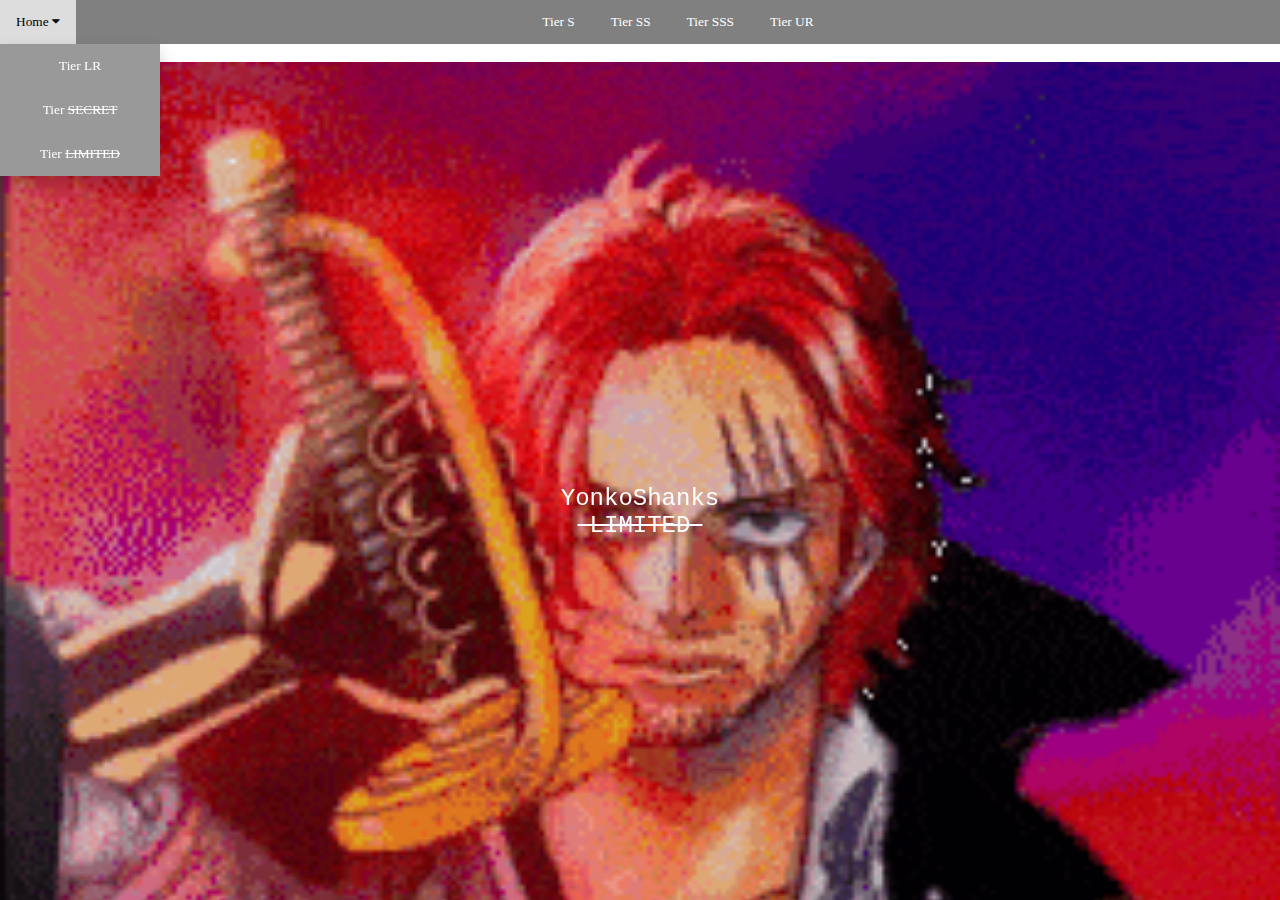
==== index.html @ cc110572 "Add files via upload" ====
<!DOCTYPE html>
<html>
  <head>
    <title>MarsCode</title>
    <meta charset="utf-8">
    <meta name="viewport" content="width=device-width">
    <link rel="stylesheet" type="text/css" href="style.css">
    <link rel="stylesheet" href="https://cdnjs.cloudflare.com/ajax/libs/font-awesome/4.7.0/css/font-awesome.min.css">
  </head>
  <body>
    <ul class="navbar">
      <li><a href="tier s.html">Tier S</a></li>
      <li><a href="tier ss.html">Tier SS</a></li>
      <li><a href="tier sss.html">Tier SSS</a></li>
      <li><a href="tier ur.html">Tier UR</a></li>
      <li class="dropdown">
        <a href="index.html" class="dropbtn">Home <i class="fa fa-caret-down"></i></a>
        <div class="dropdown-content">
        <a href="tierlr.html">Tier LR</a>
        <a href="secret.html">Tier <del>SECRET</del></a>
        <a href="limited.html">Tier <del>LIMITED</del></a>
        </div>
      </li>
    </ul>
    <div class="slideshow-container">
      <div class="slide-container">
      <img class="slide-image" src="garou limited.gif" alt="garou">
      <div class="slide-text">CosmicGarou <br><del class="animated">&ensp;LIMITED&ensp;</del></div>
      <div class="slide-container">
      <img class="slide-image" src="yonkoShanks LIMITED.gif" alt="mob">
      <div class="slide-text">YonkoShanks <br><del class="animated">&ensp;LIMITED&ensp;</del></div>
      <div class="slide-container">
      <img class="slide-image" src="saitama secret.gif" alt="saitama">
      <div class="slide-text">BaldyMode <br><del class="animated">&ensp;SECRET&ensp;</del></div>
      </div>
      </div>

      <div class="slide-indicators">
        <div class="slide-indicator active"></div>
        <div class="slide-indicator"></div>
        <div class="slide-indicator"></div>
      </div>
    </div>
    <script type="text/javascript" src="script.js"></script>
  </body>
</html>
---- style.css ----
body, html {
  height: 100%;
  margin: 0;
  overflow: hidden;
}

.navbar {
  list-style-type: none;
  margin: 0;
  padding: 0;
  overflow: hidden;
  background-color: grey;
  text-align: center;
}

.navbar li {
  display: inline-block;
  margin-right: 0%;
}

.navbar li a{
  display: block;
  color: white;
  text-align: center;
  padding: 14px 16px;
  text-decoration: none;
  font-family: cursive;
  font-size: smaller;
}

.navbar li a:hover {
  background-color: #ddd;
  color: black;
}

.navbar li a:active {
  background-color: #ddd;
}
/* navbar done*/

.dropdown {
  float: left;
  overflow: hidden;
}

.dropdown-content {
  display: none;
  position: absolute;
  background-color: #999;
  min-width: 160px;
  box-shadow: 0px 8px 16px 0px rgba( 0, 0, 0, 0.2);
  z-index: 1;
}

.dropdown-content a {
  color: black;
  padding: 12px 16px;
  text-decoration: none;
  display: block;
  text-align: left;
}

.dropdown-content a:hover {
  background-color: #f1f1f1;
}

.dropdown:hover .dropdown-content {
  display: block;
}

.dropdown:hover .dropbtn {
  background-color: #ddd;
}

.dropbtn {
  font-family: cursive;
  font-size: smaller;
  background-color: grey;
  color: white;
  padding: 16px;
  font-size: 16px;
  border: none;
  cursor: pointer;
}
/*dropdown done*/

/*slide done*/
.slideshow-container {
  position: fixed;
  left: 0;
  width: 100%;
  height: 100%;
  overflow: hidden;
}

.slide-container {
  position: relative;
  width: 100%;
  height: 100%;
}

.slide-image {
  width: 100%;
  height: 100%;
  object-fit: cover;
}

.slide-text {
  position: absolute;
  top: 50%;
  left: 50%;
  transform: translate(-50%, -50%);
  color: white;
  font-size: 24px;
  text-align: center;
  font-family: 'Courier New', Courier, monospace;
}

.slide-indicators {
  position: absolute;
  bottom: 20px;
  left: 50%;
  transform: translateX(-50%);
  display: flex;
}

.slide-indicator {
  width: 12px;
  height: 12px;
  background-color: #bbb;
  border-radius: 50%;
  margin: 0 6px;
  cursor: pointer;
}

.slide-indicator.active {
  background-color: #717171;
}

@keyframes animated-font {
  0% {
    color: white;
    text-shadow : 0 0 20px white;
  }
  40% {
    color: black;
    text-shadow: 0 0 20px black;
  }
  80% {
    color : black;
    text-shadow: 0 0 20px white;
  }
  100% {
    color: white;
    text-shadow : 0 0 20px white;
  }
}

.animated {
  animation: animated-font 0.5s infinite;
}
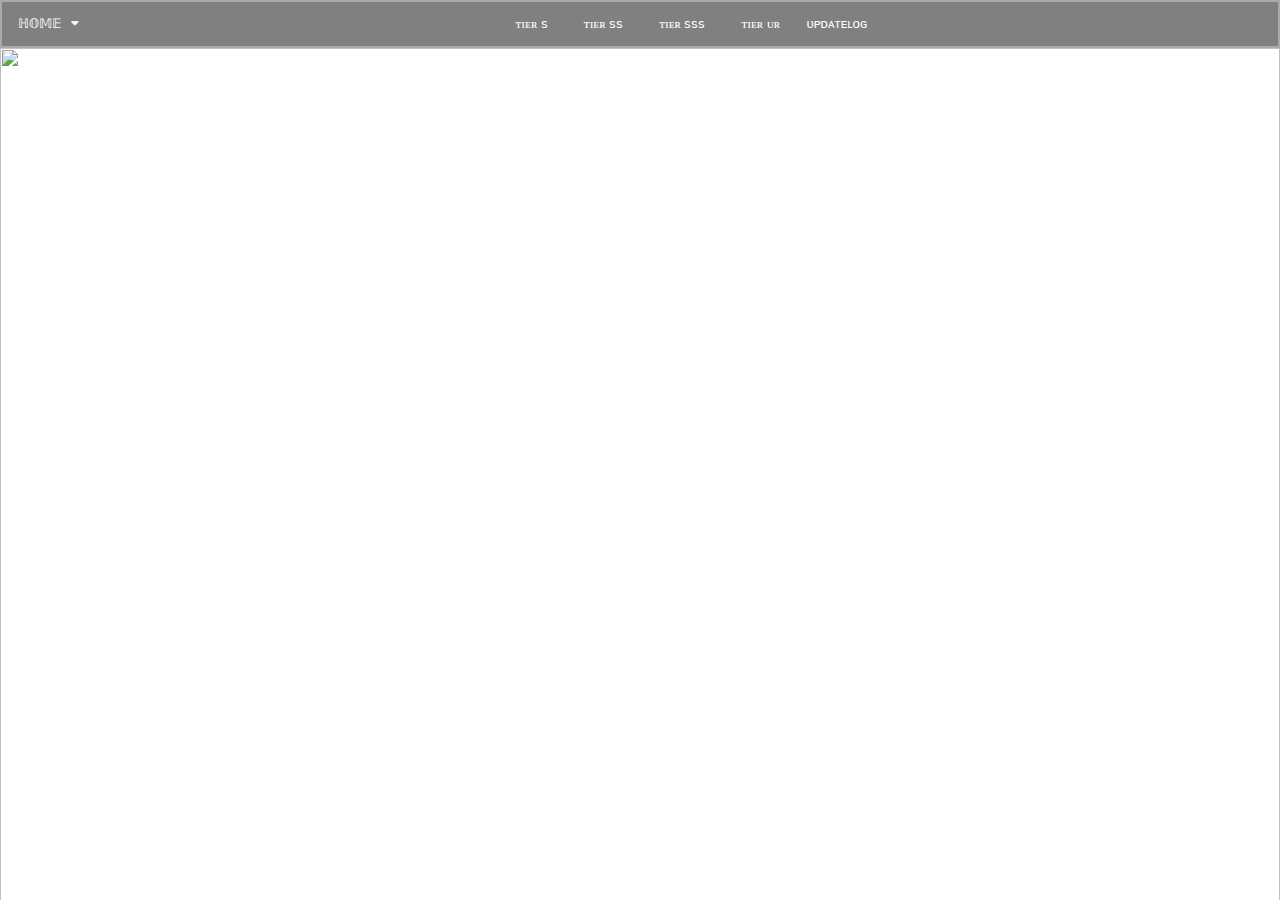
==== commit c7c99305: "Add files via upload" ====
--- a/index.html
+++ b/index.html
@@ -9,30 +9,42 @@
   </head>
   <body>
     <ul class="navbar">
-      <li><a href="tier s.html">Tier S</a></li>
-      <li><a href="tier ss.html">Tier SS</a></li>
-      <li><a href="tier sss.html">Tier SSS</a></li>
-      <li><a href="tier ur.html">Tier UR</a></li>
+      <li><a href="tier s.html">ᴛɪᴇʀ ꜱ</a></li>
+      <li><a href="tier ss.html">ᴛɪᴇʀ ꜱꜱ</a></li>
+      <li><a href="tier sss.html">ᴛɪᴇʀ ꜱꜱꜱ</a></li>
+      <li><a href="tier ur.html">ᴛɪᴇʀ ᴜʀ</a></li>
+      <li><button id="toggleButton">ᴜᴘᴅᴀᴛᴇʟᴏɢ</button></li>
       <li class="dropdown">
-        <a href="index.html" class="dropbtn">Home <i class="fa fa-caret-down"></i></a>
+        <a href="index.html" class="dropbtn">ℍ𝕆𝕄𝔼 &ensp;<i class="fa fa-caret-down"></i></a>
         <div class="dropdown-content">
-        <a href="tierlr.html">Tier LR</a>
-        <a href="secret.html">Tier <del>SECRET</del></a>
-        <a href="limited.html">Tier <del>LIMITED</del></a>
+        <a href="tierlr.html">ᴛɪᴇʀ ʟʀ</a>
+        <a href="secret.html">𝕋𝕚𝕖𝕣 <del>&ensp;Š̴͚̻͚͚͉̗̩̼̀̎̐̔̐̃͜͝E̶̙̮͈̦̯͒̄͗́̂̋Č̶̛̛̪̫̰̫̝̋̈̋̀͑͑͝R̴̺͓͌̿͆̽E̷̥̓́͑͠Ṯ̴̩͚͍̹̆ &ensp;</del></a>
+        <a href="limited.html">𝕋𝕚𝕖𝕣 <del>&ensp;𝐋𝐈𝐌𝐈𝐓𝐄𝐃&ensp;</del></a>
         </div>
       </li>
     </ul>
     <div class="slideshow-container">
       <div class="slide-container">
-      <img class="slide-image" src="garou limited.gif" alt="garou">
-      <div class="slide-text">CosmicGarou <br><del class="animated">&ensp;LIMITED&ensp;</del></div>
+      <img class="slide-image" src="sukuna secret.gif" alt="">
+      <div class="slide-text">𝘚𝘶𝘬𝘶𝘯𝘢𝘷3<br><del class="animated">&ensp;??????&ensp;</del></div>
       <div class="slide-container">
-      <img class="slide-image" src="yonkoShanks LIMITED.gif" alt="mob">
-      <div class="slide-text">YonkoShanks <br><del class="animated">&ensp;LIMITED&ensp;</del></div>
+      <img class="slide-image" src="gear5limited.gif" alt="">
+      <div class="slide-text">𝘋𝘪𝘷𝘪𝘯𝘦𝘎𝘦𝘢𝘳𝘍𝘪𝘷𝘦<br><del class="animated">&ensp;𝐋𝐈𝐌𝐈𝐓𝐄𝐃&ensp;</del></div>
       <div class="slide-container">
-      <img class="slide-image" src="saitama secret.gif" alt="saitama">
-      <div class="slide-text">BaldyMode <br><del class="animated">&ensp;SECRET&ensp;</del></div>
+      <img class="slide-image" src="gon monster.gif" alt="">
+      <div class="slide-text">𝘎𝘰𝘯<br><del class="animated">&ensp;??????&ensp;</del></div>
       </div>
+      </div>
+
+      <div id="floatingScreen" class="floating-screen">
+        <h1>𝐍𝐞𝐰𝐂𝐚𝐫𝐝</h1>
+        <p>( 𝐒 ) <br>𝗝𝗶𝗿𝗮𝘆𝗮,𝗧𝘀𝘂𝗻𝗮𝗱𝗲,𝗞𝗮𝗸𝗮𝘀𝗵𝗶</p>
+        <p>( 𝐒𝐒 ) <br>𝗙𝘂𝗯𝘂𝗸𝗶,𝗠𝗶𝗻𝗮𝘁𝗼,𝗣𝗮𝗶𝗻</p>
+        <p>( 𝐒𝐒𝐒 ) <br>𝗔𝘁𝗼𝗺𝗶𝗰𝘀𝗮𝗺𝘂𝗿𝗮𝗶,𝗛𝗼𝗸𝗮𝗴𝗲𝗠𝗶𝗻𝗮𝘁𝗼 <br>𝗣𝗮𝗶𝗻𝘁𝗲𝗻𝗱𝗼</p>
+        <p>( 𝐔𝐑 ) <br>𝗚𝗼𝗴𝗲𝘁𝗮,𝗸𝗶𝗹𝗹𝘂𝗮</p>
+        <p>( 𝐋𝐑 ) <br>𝗖𝗵𝗼𝗹𝗼𝗹𝘂𝗰𝗶𝗳𝗲𝗿,𝗶𝗹𝘂𝗺𝗶</p>
+        <p><del class="animated">&ensp;?????&ensp;</del><br>𝗦𝘂𝗸𝘂𝗻𝗮𝘃𝟯</p>
+        <p><del class="animated">&ensp;𝐋𝐈𝐌𝐈𝐓𝐄𝐃&ensp;</del><br>𝗗𝗶𝘃𝗶𝗻𝗲𝗚𝗲𝗮𝗿𝗙𝗶𝘃𝗲</p>
       </div>
 
       <div class="slide-indicators">
--- a/style.css
+++ b/style.css
@@ -11,6 +11,7 @@
   overflow: hidden;
   background-color: grey;
   text-align: center;
+  border: 2px solid darkgrey;
 }
 
 .navbar li {
@@ -159,3 +160,42 @@
 .animated {
   animation: animated-font 0.5s infinite;
 }
+
+/*button updatelog */
+
+.floating-screen {
+  position: fixed;
+  top: 50%;
+  left: 50%;
+  transform: translate(-50%, -50%);
+  background-color: #fff;
+  padding: 0px 20px 0px 20px;
+  border: 1px solid black;
+  box-shadow: 0 2px 4px rgba(0, 0, 0, 0.2);
+  display: none;
+  color: black;
+  background-color: #f1f1f1;
+}
+
+.floating-screen h1 {
+  font-family: cursive;
+  text-align: center;
+  text-decoration: underline;
+}
+
+.floating-screen p {
+  font-family: 'Courier New', Courier, monospace;
+  text-align: center;
+  margin-bottom: 20px;
+}
+
+#toggleButton {
+  border: none;
+  background-color: grey;
+  color: white;
+}
+
+#toggleButton:hover {
+  background-color: #f1f1f1;
+  color: black;
+}